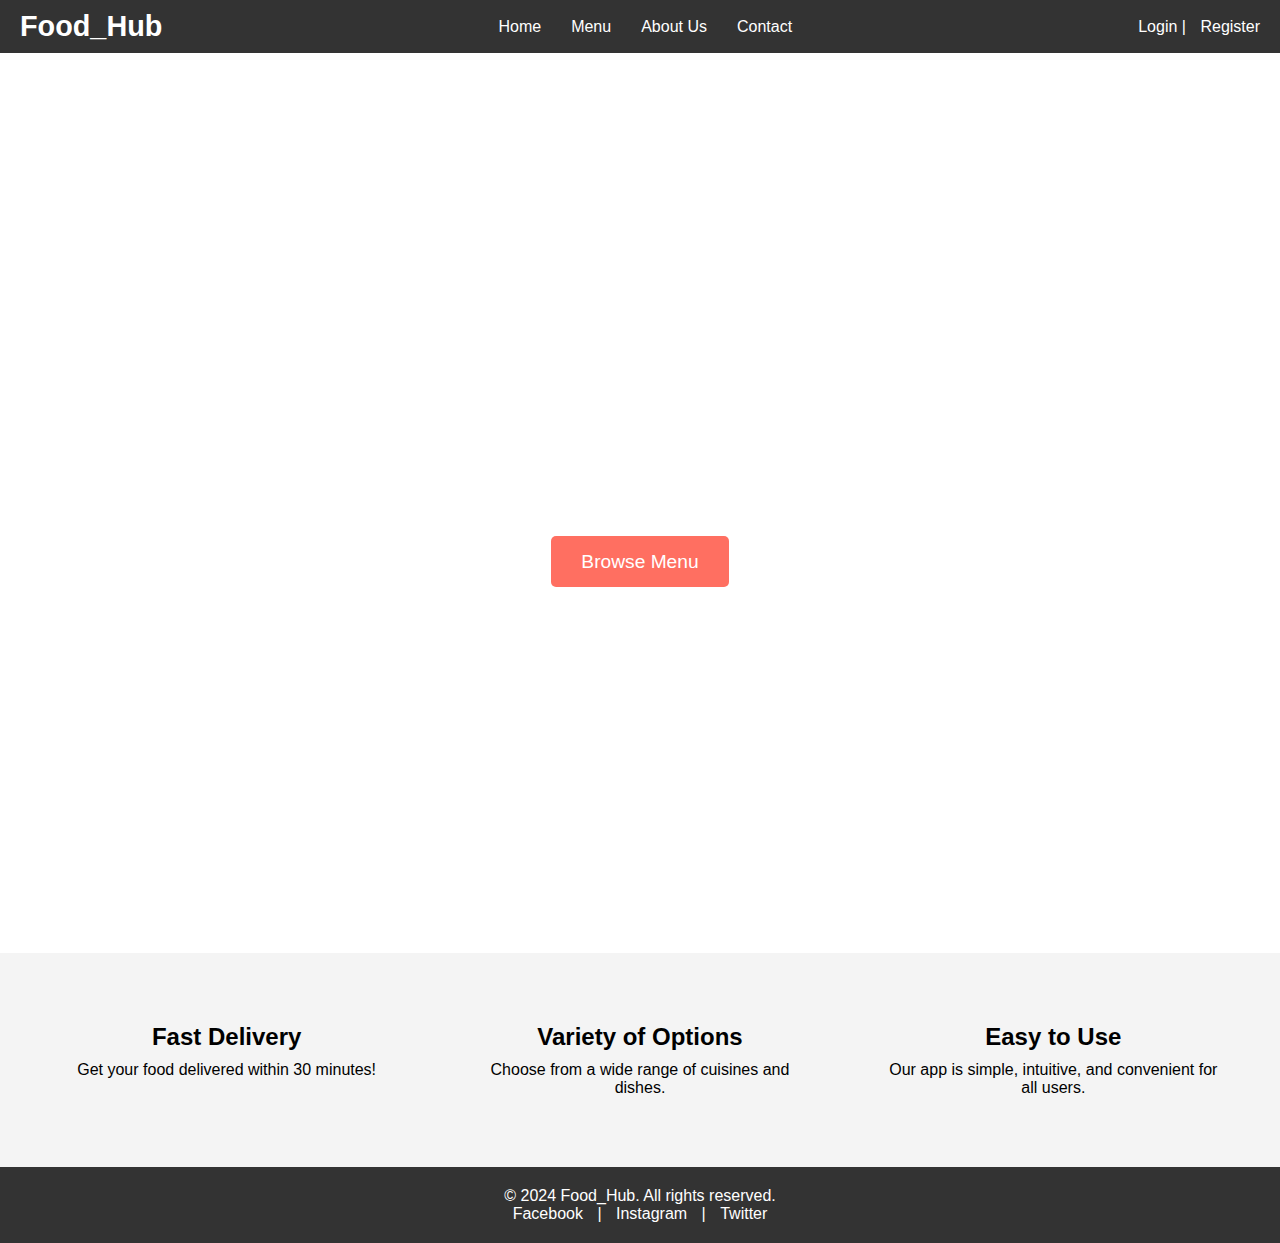
==== front_end/index.html @ a4762673 "front_end" ====
<!DOCTYPE html>
<html lang="en">
<head>
    <meta charset="UTF-8">
    <meta name="viewport" content="width=device-width, initial-scale=1.0">
    <title>Food Hub - Home</title>
    <link rel="stylesheet" href="styles.css">
</head>
<body>
    <!-- Header Section -->
    <header>
        <div class="logo">
            <h1>Food_Hub</h1>
        </div>
        <nav>
            <ul>
                <li><a href="#home">Home</a></li>
                <li><a href="#menu">Menu</a></li>
                <li><a href="#about">About Us</a></li>
                <li><a href="#contact">Contact</a></li>
            </ul>
        </nav>
        <div class="auth-links">
            <a href="#login">Login</a> | <a href="#register">Register</a>
        </div>
    </header>

    <!-- Hero Section -->
    <section id="home" class="hero">
        <div class="hero-content">
            <h2>Delicious Meals Delivered to Your Door</h2>
            <p>Explore a variety of food options and get them delivered to you fast!</p>
            <a href="#menu" class="cta-btn">Browse Menu</a>
        </div>
    </section>

    <!-- Features Section -->
    <section id="features" class="features">
        <div class="feature">
            <h3>Fast Delivery</h3>
            <p>Get your food delivered within 30 minutes!</p>
        </div>
        <div class="feature">
            <h3>Variety of Options</h3>
            <p>Choose from a wide range of cuisines and dishes.</p>
        </div>
        <div class="feature">
            <h3>Easy to Use</h3>
            <p>Our app is simple, intuitive, and convenient for all users.</p>
        </div>
    </section>

    <!-- Footer Section -->
    <footer id="contact">
        <p>&copy; 2024 Food_Hub. All rights reserved.</p>
        <div class="social-links">
            <a href="#">Facebook</a> | <a href="#">Instagram</a> | <a href="#">Twitter</a>
        </div>
    </footer>

</body>
</html>
---- front_end/styles.css ----
/* General Styles */
* {
    margin: 0;
    padding: 0;
    box-sizing: border-box;
    font-family: Arial, sans-serif;
}

/* Header Styles */
header {
    display: flex;
    justify-content: space-between;
    align-items: center;
    background-color: #333;
    color: white;
    padding: 10px 20px;
}

header .logo h1 {
    font-size: 1.8rem;
}

header nav ul {
    list-style: none;
    display: flex;
}

header nav ul li {
    margin: 0 15px;
}

header nav ul li a {
    color: white;
    text-decoration: none;
    transition: color 0.3s ease;
}

header nav ul li a:hover {
    color: #ff6f61; /* Change color on hover */
}

header .auth-links a {
    color: white;
    text-decoration: none;
    margin-left: 10px;
    transition: color 0.3s ease;
}

header .auth-links a:hover {
    color: #ff6f61; /* Change color on hover */
}

/* Hero Section */
.hero {
    background: url('https://example.com/hero-image.jpg') no-repeat center center;
    background-size: cover;
    height: 100vh;
    color: white;
    display: flex;
    justify-content: center;
    align-items: center;
    text-align: center;
}

.hero h2 {
    font-size: 2.5rem;
    margin-bottom: 20px;
}

.hero p {
    font-size: 1.2rem;
    margin-bottom: 30px;
}

.cta-btn {
    background-color: #ff6f61;
    padding: 15px 30px;
    color: white;
    text-decoration: none;
    border-radius: 5px;
    font-size: 1.2rem;
    transition: background-color 0.3s ease, transform 0.3s ease;
}

.cta-btn:hover {
    background-color: #e55f4b; /* Darker shade on hover */
    transform: scale(1.1); /* Slight scale-up effect */
}

/* Features Section */
.features {
    display: flex;
    justify-content: space-around;
    padding: 50px 20px;
    background-color: #f4f4f4;
}

.features .feature {
    text-align: center;
    width: 30%;
    padding: 20px;
    border-radius: 8px;
    transition: transform 0.3s ease, box-shadow 0.3s ease;
}

.features .feature:hover {
    transform: translateY(-10px); /* Raise the card */
    box-shadow: 0 4px 20px rgba(0, 0, 0, 0.1); /* Add shadow on hover */
}

.features .feature h3 {
    font-size: 1.5rem;
    margin-bottom: 10px;
}

/* Footer Section */
footer {
    background-color: #333;
    color: white;
    text-align: center;
    padding: 20px;
}

footer .social-links a {
    color: white;
    text-decoration: none;
    margin: 0 10px;
    transition: color 0.3s ease;
}

footer .social-links a:hover {
    color: #ff6f61
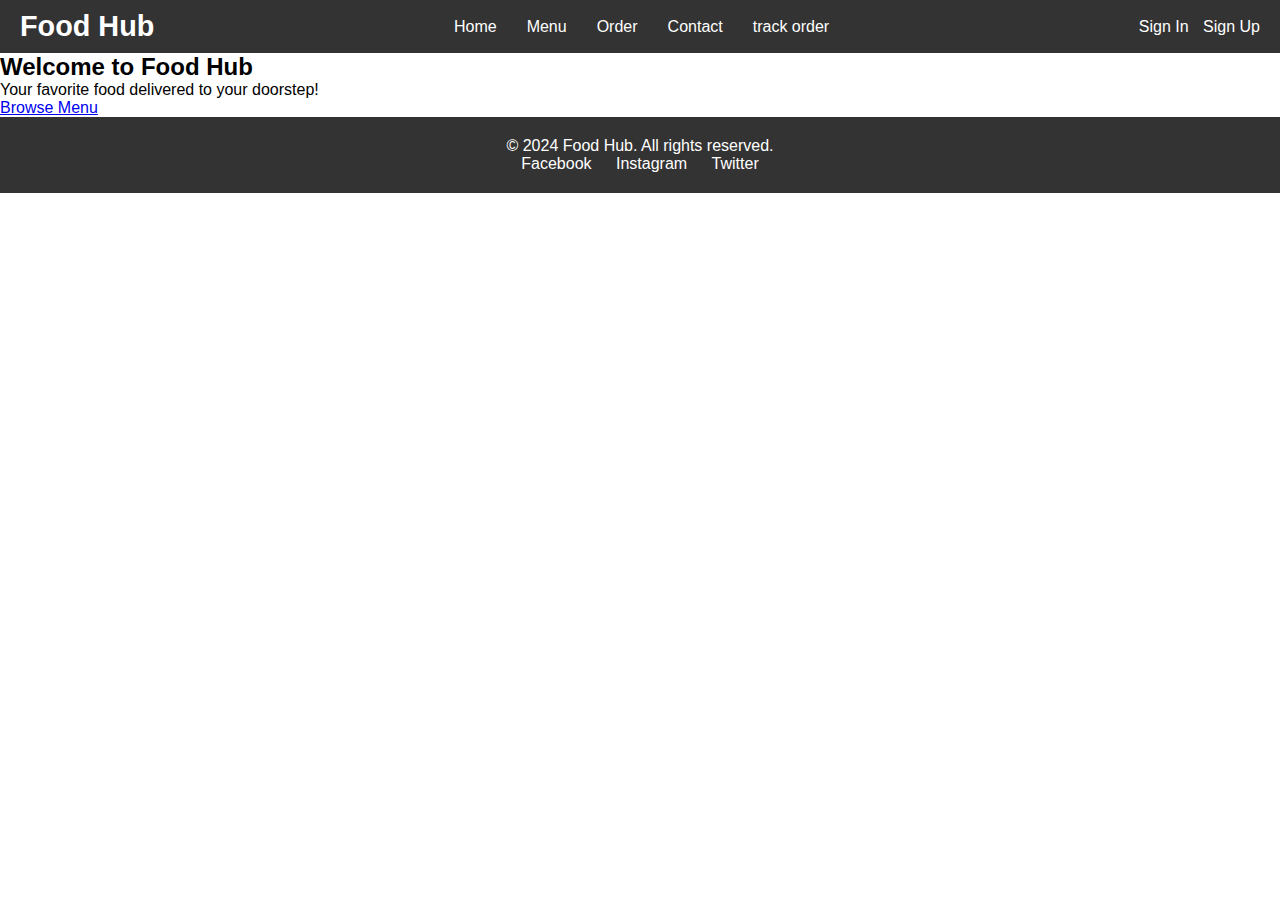
==== commit 928d8e16: "menu and the tracking" ====
--- a/front_end/index.html
+++ b/front_end/index.html
@@ -4,59 +4,46 @@
     <meta charset="UTF-8">
     <meta name="viewport" content="width=device-width, initial-scale=1.0">
     <title>Food Hub - Home</title>
-    <link rel="stylesheet" href="styles.css">
+    <link rel="stylesheet" href="styles/styles.css">
 </head>
 <body>
-    <!-- Header Section -->
+    <!-- Header -->
     <header>
         <div class="logo">
-            <h1>Food_Hub</h1>
+            <h1>Food Hub</h1>
         </div>
         <nav>
             <ul>
-                <li><a href="#home">Home</a></li>
-                <li><a href="#menu">Menu</a></li>
-                <li><a href="#about">About Us</a></li>
-                <li><a href="#contact">Contact</a></li>
+                <li><a href="index.html" class="active">Home</a></li>
+                <li><a href="menu.html">Menu</a></li>
+                <li><a href="order.html">Order</a></li>
+                <li><a href="contact.html">Contact</a></li>
+                <li><a href="./map/index.html">track order</a></li>
             </ul>
         </nav>
         <div class="auth-links">
-            <a href="#login">Login</a> | <a href="#register">Register</a>
+            <a href="signin.html">Sign In</a>
+            <a href="signup.html">Sign Up</a>
         </div>
     </header>
 
-    <!-- Hero Section -->
-    <section id="home" class="hero">
-        <div class="hero-content">
-            <h2>Delicious Meals Delivered to Your Door</h2>
-            <p>Explore a variety of food options and get them delivered to you fast!</p>
-            <a href="#menu" class="cta-btn">Browse Menu</a>
-        </div>
+    <!-- Welcome Section -->
+    <section class="welcome">
+        <h2>Welcome to Food Hub</h2>
+        <p>Your favorite food delivered to your doorstep!</p>
+        <a href="menu.html" class="cta-button">Browse Menu</a>
     </section>
 
-    <!-- Features Section -->
-    <section id="features" class="features">
-        <div class="feature">
-            <h3>Fast Delivery</h3>
-            <p>Get your food delivered within 30 minutes!</p>
-        </div>
-        <div class="feature">
-            <h3>Variety of Options</h3>
-            <p>Choose from a wide range of cuisines and dishes.</p>
-        </div>
-        <div class="feature">
-            <h3>Easy to Use</h3>
-            <p>Our app is simple, intuitive, and convenient for all users.</p>
-        </div>
-    </section>
-
-    <!-- Footer Section -->
-    <footer id="contact">
-        <p>&copy; 2024 Food_Hub. All rights reserved.</p>
+    <!-- Footer -->
+    <footer>
+        <p>&copy; 2024 Food Hub. All rights reserved.</p>
         <div class="social-links">
-            <a href="#">Facebook</a> | <a href="#">Instagram</a> | <a href="#">Twitter</a>
+            <a href="#">Facebook</a>
+            <a href="#">Instagram</a>
+            <a href="#">Twitter</a>
         </div>
     </footer>
 
+    <script src="js/menu.js"></script>
 </body>
 </html>
--- a/front_end/styles/styles.css
+++ b/front_end/styles/styles.css
@@ -0,0 +1,132 @@
+/* General Styles */
+* {
+    margin: 0;
+    padding: 0;
+    box-sizing: border-box;
+    font-family: Arial, sans-serif;
+}
+
+/* Header Styles */
+header {
+    display: flex;
+    justify-content: space-between;
+    align-items: center;
+    background-color: #333;
+    color: white;
+    padding: 10px 20px;
+}
+
+header .logo h1 {
+    font-size: 1.8rem;
+}
+
+header nav ul {
+    list-style: none;
+    display: flex;
+}
+
+header nav ul li {
+    margin: 0 15px;
+}
+
+header nav ul li a {
+    color: white;
+    text-decoration: none;
+    transition: color 0.3s ease;
+}
+
+header nav ul li a:hover {
+    color: #ff6f61; /* Change color on hover */
+}
+
+header .auth-links a {
+    color: white;
+    text-decoration: none;
+    margin-left: 10px;
+    transition: color 0.3s ease;
+}
+
+header .auth-links a:hover {
+    color: #ff6f61; /* Change color on hover */
+}
+
+/* Hero Section */
+.hero {
+    background: url('https://example.com/hero-image.jpg') no-repeat center center;
+    background-size: cover;
+    height: 100vh;
+    color: white;
+    display: flex;
+    justify-content: center;
+    align-items: center;
+    text-align: center;
+}
+
+.hero h2 {
+    font-size: 2.5rem;
+    margin-bottom: 20px;
+}
+
+.hero p {
+    font-size: 1.2rem;
+    margin-bottom: 30px;
+}
+
+.cta-btn {
+    background-color: #ff6f61;
+    padding: 15px 30px;
+    color: white;
+    text-decoration: none;
+    border-radius: 5px;
+    font-size: 1.2rem;
+    transition: background-color 0.3s ease, transform 0.3s ease;
+}
+
+.cta-btn:hover {
+    background-color: #e55f4b; /* Darker shade on hover */
+    transform: scale(1.1); /* Slight scale-up effect */
+}
+
+/* Features Section */
+.features {
+    display: flex;
+    justify-content: space-around;
+    padding: 50px 20px;
+    background-color: #f4f4f4;
+}
+
+.features .feature {
+    text-align: center;
+    width: 30%;
+    padding: 20px;
+    border-radius: 8px;
+    transition: transform 0.3s ease, box-shadow 0.3s ease;
+}
+
+.features .feature:hover {
+    transform: translateY(-10px); /* Raise the card */
+    box-shadow: 0 4px 20px rgba(0, 0, 0, 0.1); /* Add shadow on hover */
+}
+
+.features .feature h3 {
+    font-size: 1.5rem;
+    margin-bottom: 10px;
+}
+
+/* Footer Section */
+footer {
+    background-color: #333;
+    color: white;
+    text-align: center;
+    padding: 20px;
+}
+
+footer .social-links a {
+    color: white;
+    text-decoration: none;
+    margin: 0 10px;
+    transition: color 0.3s ease;
+}
+
+footer .social-links a:hover {
+    color: #ff6f61
